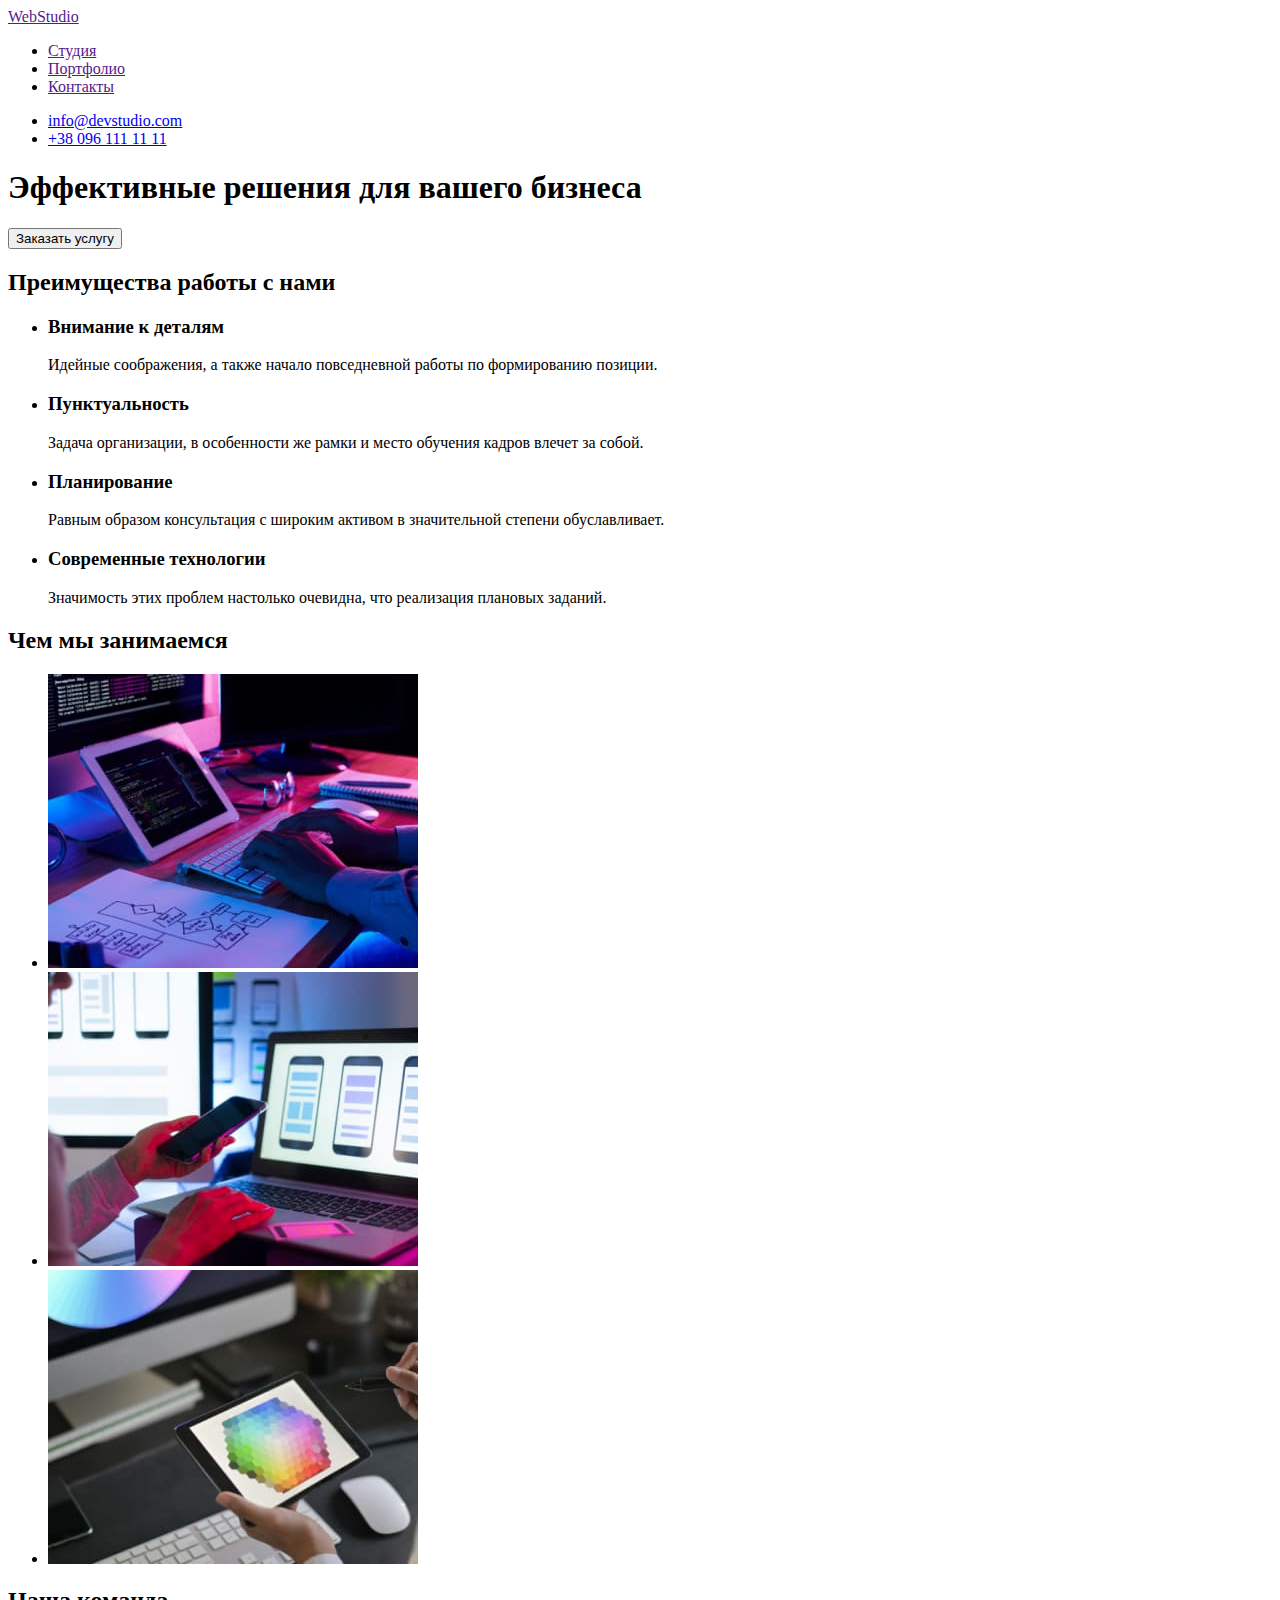
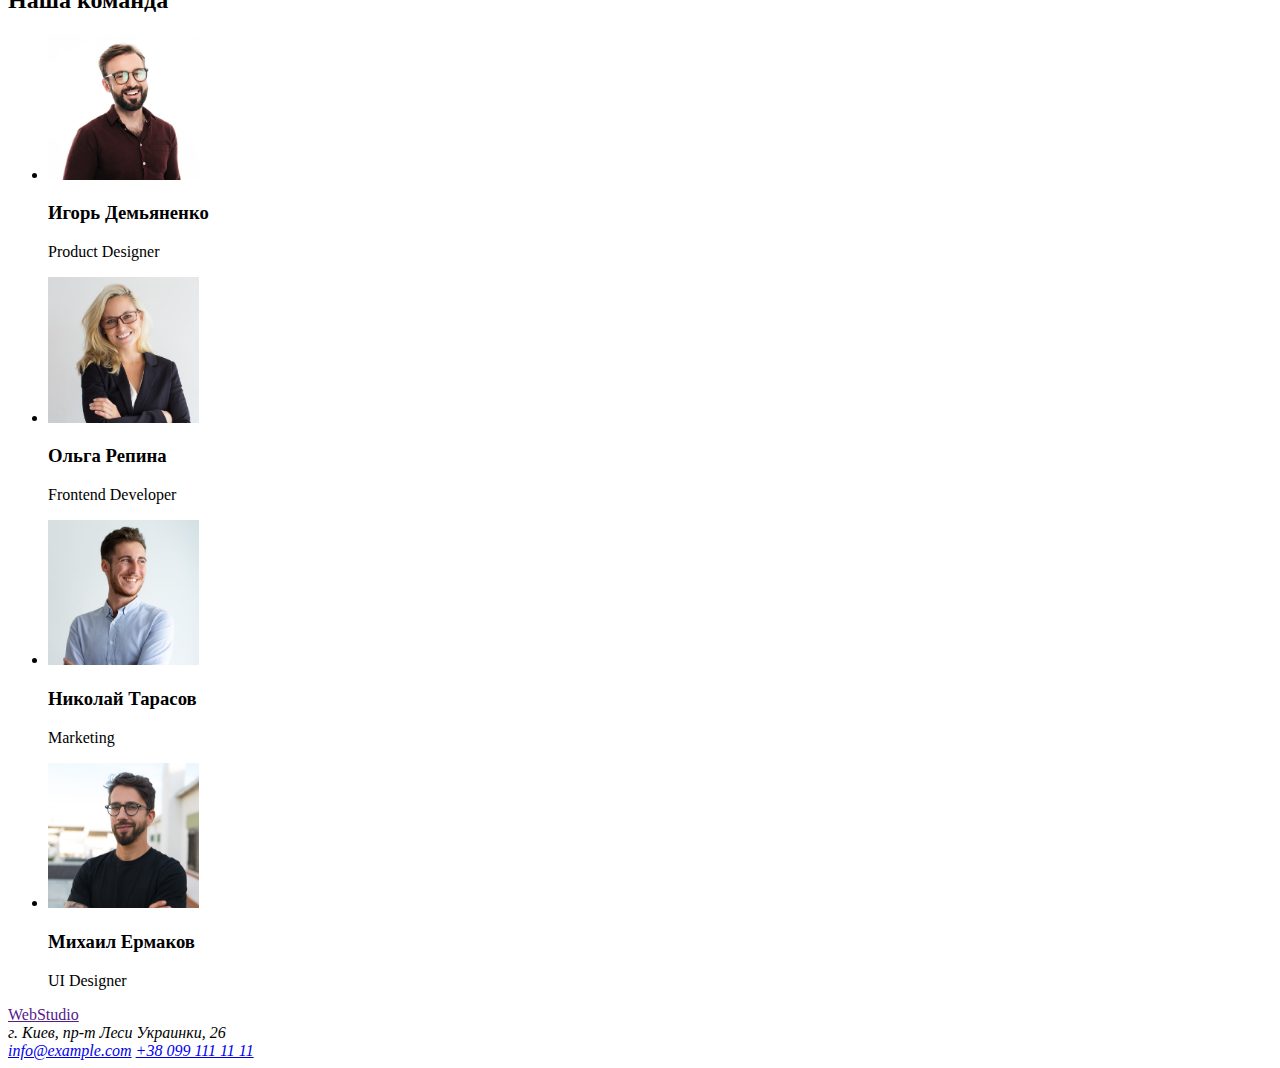
==== index.html @ 8c800834 "Добавляет стартовые файлы проекта" ====
<!DOCTYPE html>
<html lang="ru">
<head>
    <meta charset="UTF-8">
    <meta http-equiv="X-UA-Compatible" content="IE=edge">
    <meta name="viewport" content="width=device-width, initial-scale=1.0">
    <title>Студия</title>
</head>
<body>
    <!--Шапка-->
    <header>
        <nav>
            <a href="">WebStudio</a>

            <ul>
                <li><a href="">Студия</a></li>
                <li><a href="">Портфолио</a></li>
                <li><a href="">Контакты</a></li>
            </ul>
        </nav>

            <ul>
                <li><a href="mailto:info@devstudio.com">info@devstudio.com</a></li>
                <li><a href="tel:+380961111111">+38 096 111 11 11</a></li>
            </ul>
            
    </header>

    <main>
        <!--Герой-->
        <section>
            <h1>Эффективные решения для вашего бизнеса</h1>
            <button type="button">Заказать услугу</button>
        </section>

        <!--Преимущества работы с нами-->
        <section>
            <h2>Преимущества работы с нами</h2>

            <ul>
                <li>
                    <h3>Внимание к деталям</h3>
                    <p>
                        Идейные соображения, а также начало повседневной работы по формированию позиции.
                    </p>
                </li>
                <li>
                    <h3>Пунктуальность</h3>
                    <p>
                        Задача организации, в особенности же рамки и место обучения кадров влечет за собой.
                    </p>
                </li>
                <li>
                    <h3>Планирование</h3>
                    <p>
                        Равным образом консультация с широким активом в значительной степени обуславливает.
                    </p>
                </li>
                <li>
                    <h3>Современные технологии</h3>
                    <p>
                        Значимость этих проблем настолько очевидна, что реализация плановых заданий.
                    </p>
                </li>
            </ul>
        </section>

        <!--Чем мы занимаемся-->
        <section>
            <h2>Чем мы занимаемся</h2>

            <ul>
                <li>
                    <a href=""><img src="./images/box1.jpg" alt="услуга 1" width="370"></a>
                </li>
                <li>
                    <a href=""><img src="./images/box2.jpg" alt="услуга 2" width="370"></a>
                </li>
                <li>
                    <a href=""><img src="./images/box3.jpg" alt="услуга 3" width="370"></a>
                </li>
            </ul>
        </section>

        <!--Наша команда-->
        <section>
            <h2>Наша команда</h2>

            <ul>
                <li>
                    <img src="./images/team1.jpg" alt="Игорь Демьяненко" width="151">
                    <h3>Игорь Демьяненко</h3>
                    <p>Product Designer</p>
                </li>
                <li>
                    <img src="./images/team2.jpg" alt="Ольга Репина" width="151">
                    <h3>Ольга Репина</h3>
                    <p>Frontend Developer</p>
                </li>
                <li>
                    <img src="./images/team3.jpg" alt="Николай Тарасов" width="151">
                    <h3>Николай Тарасов</h3>
                    <p>Marketing</p>
                </li>
                <li>
                    <img src="./images/team4.jpg" alt="Михаил Ермаков" width="151">
                    <h3>Михаил Ермаков</h3>
                    <p>UI Designer</p>
                </li>
            </ul>
        </section>
    </main>
    <footer>
        <a href="">WebStudio</a>

        <address>
            г. Киев, пр-т Леси Украинки, 26
        </address>
        <address>
            <a href="mailto:info@example.com">info@example.com</a>
            <a href="tel:+380991111111">+38 099 111 11 11</a>
        </address>
        
        
    </footer>
</body>
</html>
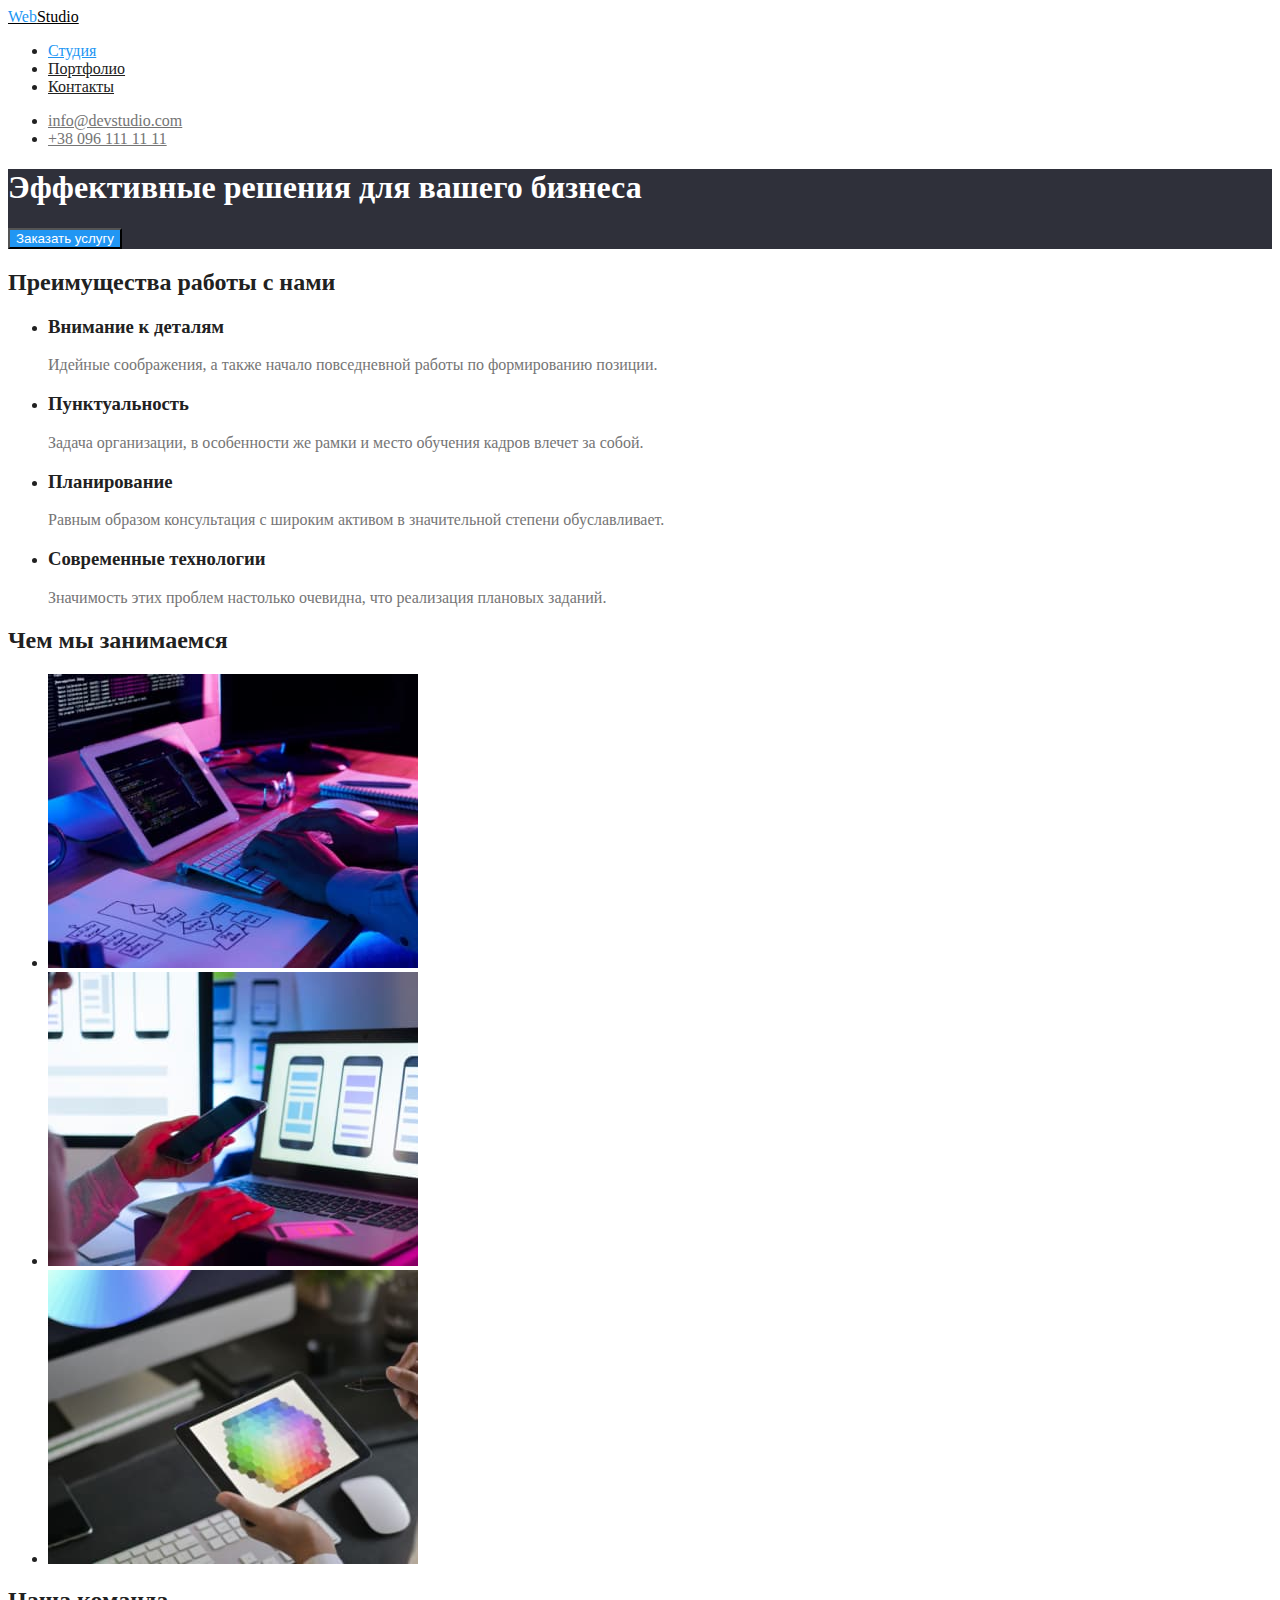
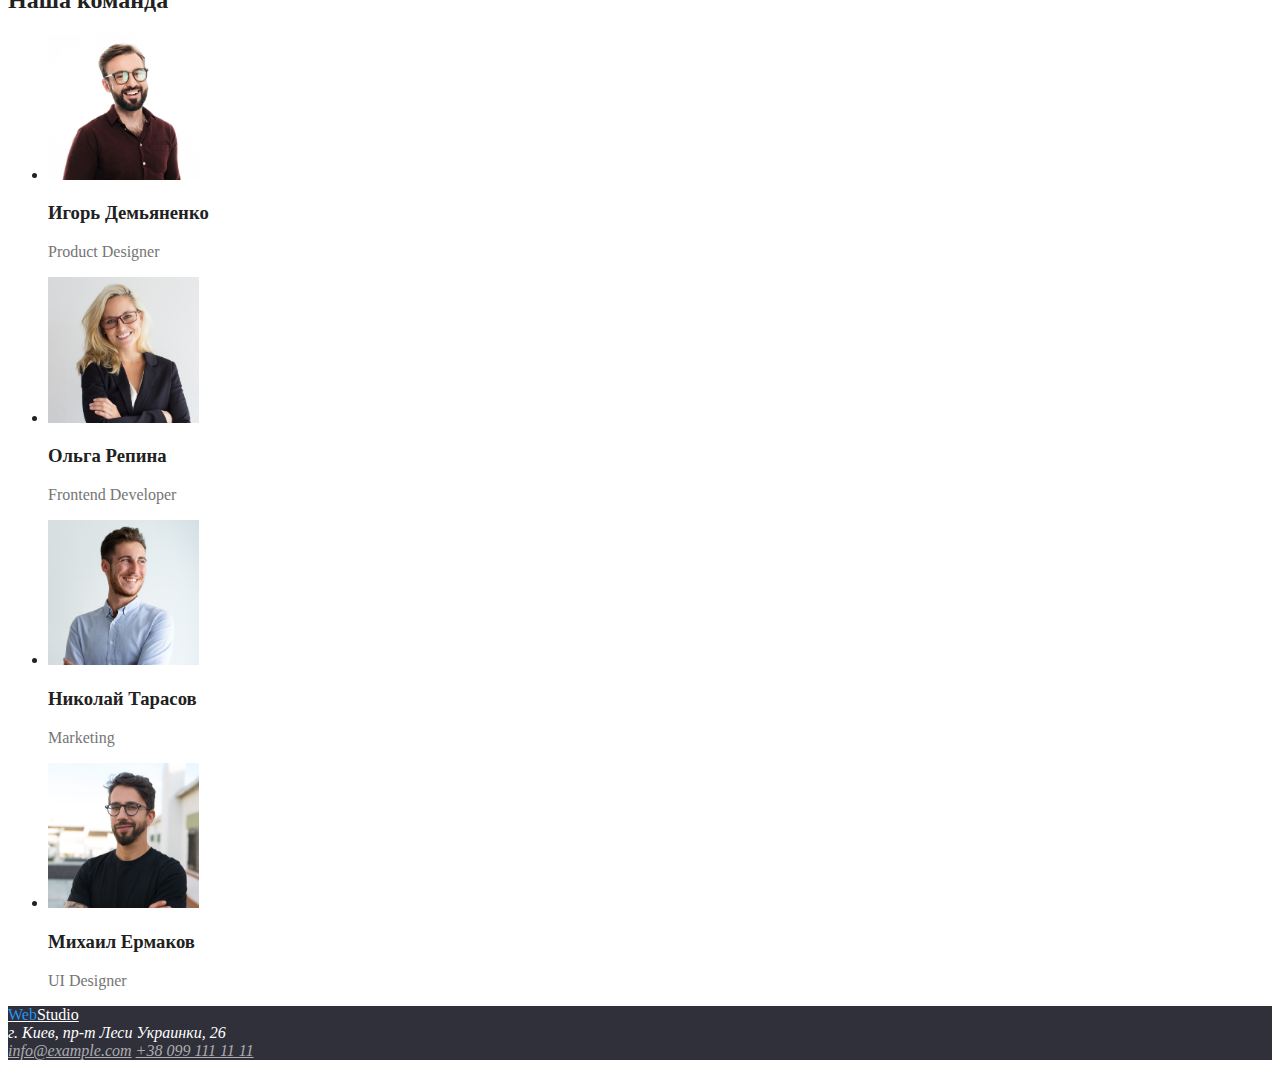
==== commit 4d6b2fae: "Добавляет цвета" ====
--- a/index.html
+++ b/index.html
@@ -5,60 +5,63 @@
     <meta http-equiv="X-UA-Compatible" content="IE=edge">
     <meta name="viewport" content="width=device-width, initial-scale=1.0">
     <title>Студия</title>
+    <link rel="stylesheet" href="./css/styles.css"
 </head>
 <body>
     <!--Шапка-->
     <header>
         <nav>
-            <a href="">WebStudio</a>
+            <a href="" class="logo"><span>Web</span>Studio</a>
 
-            <ul>
-                <li><a href="">Студия</a></li>
-                <li><a href="">Портфолио</a></li>
-                <li><a href="">Контакты</a></li>
+            <ul class="site-nav">
+                <li><a href="" class="link current">Студия</a></li>
+                <li><a href="" class="link">Портфолио</a></li>
+                <li><a href="" class="link">Контакты</a></li>
             </ul>
         </nav>
 
-            <ul>
-                <li><a href="mailto:info@devstudio.com">info@devstudio.com</a></li>
-                <li><a href="tel:+380961111111">+38 096 111 11 11</a></li>
+            <ul class="contacts">
+                <li><a href="mailto:info@devstudio.com" class="contacts-item">info@devstudio.com</a></li>
+                <li><a href="tel:+380961111111" class="contacts-item">+38 096 111 11 11</a></li>
             </ul>
             
     </header>
 
     <main>
         <!--Герой-->
-        <section>
-            <h1>Эффективные решения для вашего бизнеса</h1>
-            <button type="button">Заказать услугу</button>
+
+        <section class="hero">
+            <h1 class="hero-title">Эффективные решения для вашего бизнеса</h1>
+            <button type="button" class="hero-button">Заказать услугу</button>
         </section>
 
         <!--Преимущества работы с нами-->
-        <section>
+
+        <section class="advantages">
             <h2>Преимущества работы с нами</h2>
 
             <ul>
-                <li>
-                    <h3>Внимание к деталям</h3>
-                    <p>
+                <li class="advantages-item">
+                    <h3 class="advantage-title">Внимание к деталям</h3>
+                    <p class="advantage-descr">
                         Идейные соображения, а также начало повседневной работы по формированию позиции.
                     </p>
                 </li>
-                <li>
-                    <h3>Пунктуальность</h3>
-                    <p>
+                <li class="advantages-item">
+                    <h3 class="advantage-title">Пунктуальность</h3>
+                    <p class="advantage-descr">
                         Задача организации, в особенности же рамки и место обучения кадров влечет за собой.
                     </p>
                 </li>
-                <li>
-                    <h3>Планирование</h3>
-                    <p>
+                <li class="advantages-item">
+                    <h3 class="advantage-title">Планирование</h3>
+                    <p class="advantage-descr">
                         Равным образом консультация с широким активом в значительной степени обуславливает.
                     </p>
                 </li>
-                <li>
-                    <h3>Современные технологии</h3>
-                    <p>
+                <li class="advantages-item">
+                    <h3 class="advantage-title">Современные технологии</h3>
+                    <p class="advantage-descr">
                         Значимость этих проблем настолько очевидна, что реализация плановых заданий.
                     </p>
                 </li>
@@ -66,62 +69,61 @@
         </section>
 
         <!--Чем мы занимаемся-->
-        <section>
-            <h2>Чем мы занимаемся</h2>
+
+        <section class="services">
+            <h2 class="service-title">Чем мы занимаемся</h2>
 
             <ul>
-                <li>
-                    <a href=""><img src="./images/box1.jpg" alt="услуга 1" width="370"></a>
+                <li class="service-item">
+                    <a href="" class="service-link" ><img src="./images/box1.jpg" alt="услуга 1" width="370"></a>
                 </li>
-                <li>
-                    <a href=""><img src="./images/box2.jpg" alt="услуга 2" width="370"></a>
+                <li class="service-item">
+                    <a href="" class="service-link"><img src="./images/box2.jpg" alt="услуга 2" width="370"></a>
                 </li>
-                <li>
-                    <a href=""><img src="./images/box3.jpg" alt="услуга 3" width="370"></a>
+                <li class="service-item">
+                    <a href="" class="service-link"><img src="./images/box3.jpg" alt="услуга 3" width="370"></a>
                 </li>
             </ul>
         </section>
 
-        <!--Наша команда-->
-        <section>
-            <h2>Наша команда</h2>
+        <!--Наша команда--> 
+        <section class="team">
+            <h2 class="team-title">Наша команда</h2>
 
             <ul>
-                <li>
+                <li class="team-member">
                     <img src="./images/team1.jpg" alt="Игорь Демьяненко" width="151">
-                    <h3>Игорь Демьяненко</h3>
-                    <p>Product Designer</p>
+                    <h3 class="team-member-name">Игорь Демьяненко</h3>
+                    <p class="team-member-position">Product Designer</p>
                 </li>
-                <li>
+                <li class="team-card">
                     <img src="./images/team2.jpg" alt="Ольга Репина" width="151">
-                    <h3>Ольга Репина</h3>
-                    <p>Frontend Developer</p>
+                    <h3 class="team-member-name">Ольга Репина</h3>
+                    <p class="team-member-position">Frontend Developer</p>
                 </li>
-                <li>
+                <li class="team-card">
                     <img src="./images/team3.jpg" alt="Николай Тарасов" width="151">
-                    <h3>Николай Тарасов</h3>
-                    <p>Marketing</p>
+                    <h3 class="team-member-name">Николай Тарасов</h3>
+                    <p class="team-member-position">Marketing</p>
                 </li>
-                <li>
+                <li class="team-card">
                     <img src="./images/team4.jpg" alt="Михаил Ермаков" width="151">
-                    <h3>Михаил Ермаков</h3>
-                    <p>UI Designer</p>
+                    <h3 class="team-member-name">Михаил Ермаков</h3>
+                    <p class="team-member-position">UI Designer</p>
                 </li>
             </ul>
         </section>
     </main>
-    <footer>
-        <a href="">WebStudio</a>
-
-        <address>
+    <footer class="footer">
+        <a href="" class="footer-logo"><span>Web</span>Studio</a>
+        
+        <address class="location">
             г. Киев, пр-т Леси Украинки, 26
         </address>
-        <address>
-            <a href="mailto:info@example.com">info@example.com</a>
-            <a href="tel:+380991111111">+38 099 111 11 11</a>
+        <address class="footer-contacts">
+            <a href="mailto:info@example.com" class="footer-contacts-link">info@example.com</a>
+            <a href="tel:+380991111111" class="footer-contacts-link">+38 099 111 11 11</a>
         </address>
-        
-        
     </footer>
 </body>
 </html>--- a/css/styles.css
+++ b/css/styles.css
@@ -0,0 +1,111 @@
+/* цвет фона #E5E5E5 
+вторичный цвет фона  #F5F4FA
+ */
+
+/* цвет текста #212121 
+вторичный цвет текста #757575*/
+
+/* акцент #2196F3 
+лого #000000*/
+
+/* футер контакты rgba(255, 255, 255, 0.6); */
+
+:root {
+  --accent-color: #2196f3;
+  --main-background-color: #ffffff;
+  --secondary-background-color: #2f303a;
+  --main-text-color: #212121;
+  --secondary-text-color: #757575;
+  --logo-color: #000000;
+  --light-text-color: #ffffff;
+  --footer-contacts-color: rgba(255, 255, 255, 0.6);
+}
+
+body {
+  background-color: var(--main-background-color);
+  color: var(--main-text-color);
+
+  /* Logo */
+}
+.logo {
+  color: var(--logo-color);
+}
+
+.logo span {
+  color: var(--accent-color);
+}
+
+/* Site nav */
+
+.site-nav .link {
+  color: var(--main-text-color);
+}
+
+.site-nav .link.current {
+  color: var(--accent-color);
+}
+
+.site-nav .link:hover,
+.site-nav .link:focus {
+  color: var(--accent-color);
+}
+
+/* Contacts */
+
+.contacts-item {
+  color: var(--secondary-text-color);
+}
+
+.contacts-item:hover,
+.contacts-item:focus {
+  color: var(--accent-color);
+}
+
+/* Hero */
+
+.hero {
+  background-color: var(--secondary-background-color);
+}
+
+.hero-title {
+  color: var(--light-text-color);
+}
+
+.hero-button {
+  background-color: var(--accent-color);
+  color: var(--light-text-color);
+}
+
+/* Advantages */
+
+.advantage-descr {
+  color: var(--secondary-text-color);
+}
+
+/* Services */
+
+/* Team */
+
+.team-member-position {
+  color: var(--secondary-text-color);
+}
+
+/* Footer */
+.footer {
+  background-color: var(--secondary-background-color);
+}
+
+.footer-logo {
+  color: var(--light-text-color);
+}
+
+.footer-logo span {
+  color: var(--accent-color);
+}
+.location {
+  color: var(--light-text-color);
+}
+
+.footer-contacts-link {
+  color: var(--footer-contacts-color);
+}
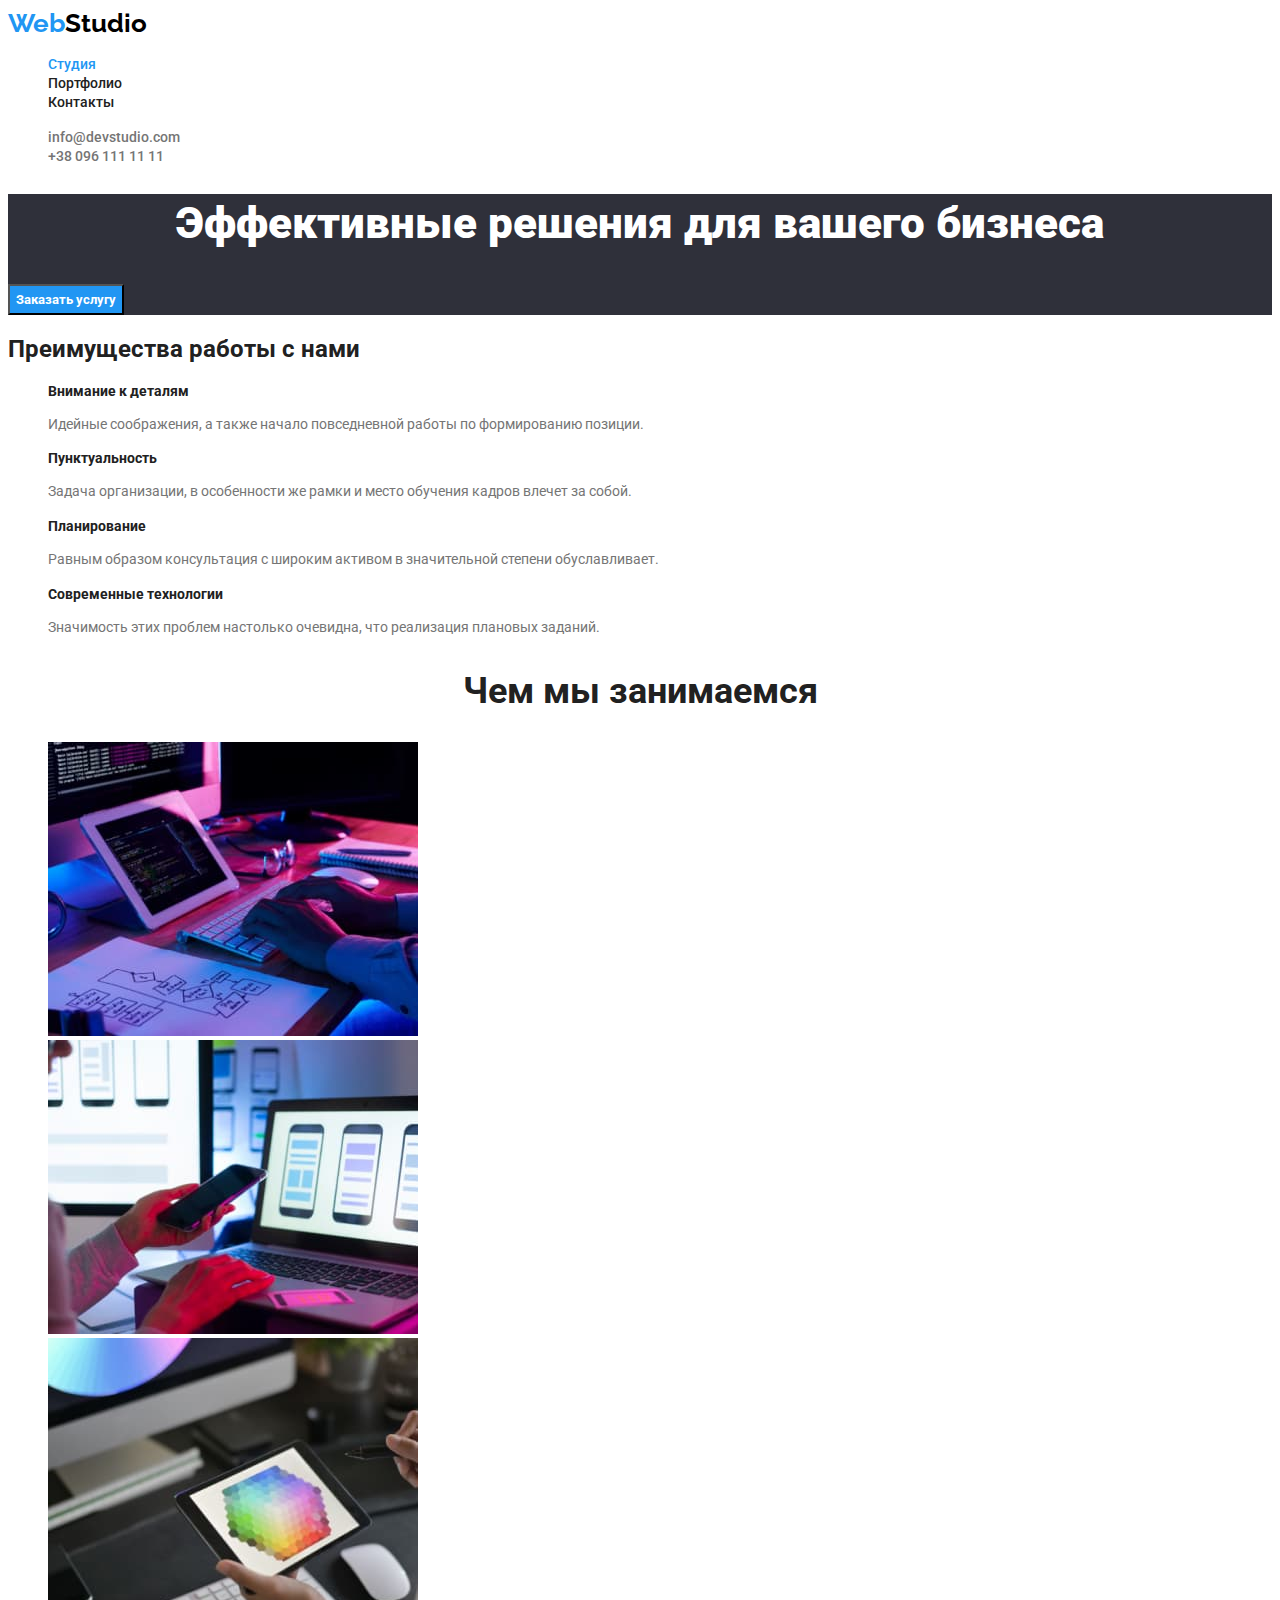
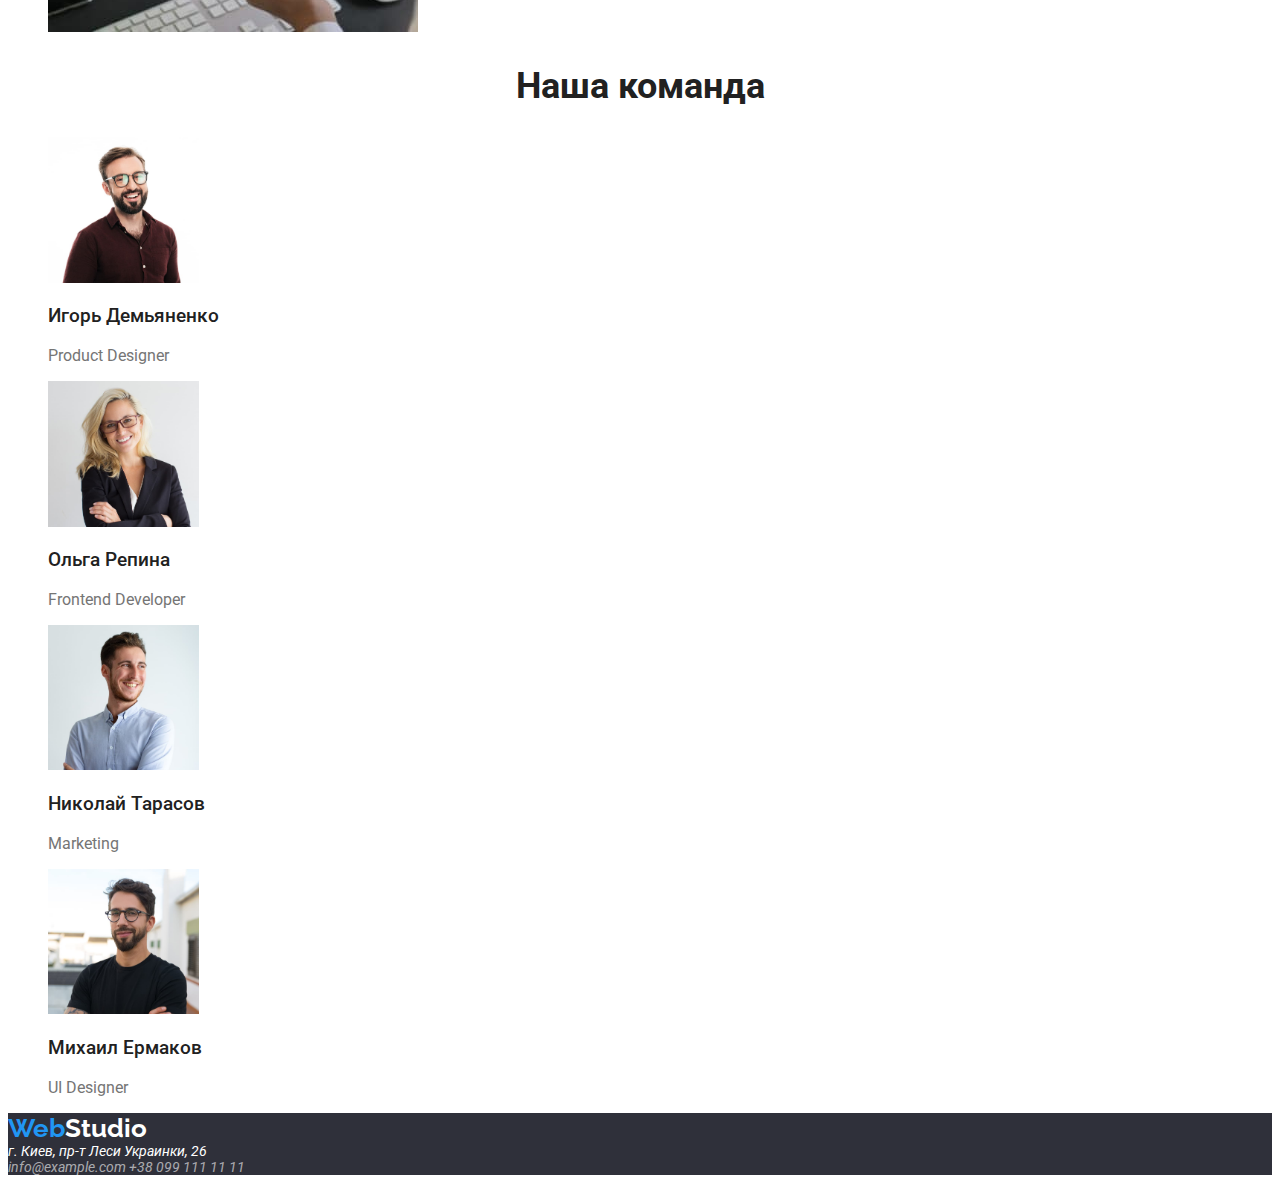
==== commit 5484d6f1: "Добавляет разметку портфолио" ====
--- a/index.html
+++ b/index.html
@@ -5,24 +5,26 @@
     <meta http-equiv="X-UA-Compatible" content="IE=edge">
     <meta name="viewport" content="width=device-width, initial-scale=1.0">
     <title>Студия</title>
+    <link href="https://fonts.googleapis.com/css2?family=Raleway:wght@700&family=Roboto:wght@400;500;700;900&display=swap"
+        rel="stylesheet">
     <link rel="stylesheet" href="./css/styles.css"
 </head>
 <body>
     <!--Шапка-->
     <header>
         <nav>
-            <a href="" class="logo"><span>Web</span>Studio</a>
+            <a href="./index.html" class="logo"><span>Web</span>Studio</a>
 
-            <ul class="site-nav">
-                <li><a href="" class="link current">Студия</a></li>
-                <li><a href="" class="link">Портфолио</a></li>
+            <ul class="site-nav list">
+                <li><a href="./index.html" class="link current">Студия</a></li>
+                <li><a href="./portfolio.html" class="link">Портфолио</a></li>
                 <li><a href="" class="link">Контакты</a></li>
             </ul>
         </nav>
 
-            <ul class="contacts">
-                <li><a href="mailto:info@devstudio.com" class="contacts-item">info@devstudio.com</a></li>
-                <li><a href="tel:+380961111111" class="contacts-item">+38 096 111 11 11</a></li>
+            <ul class="contacts list">
+                <li><a href="mailto:info@devstudio.com" class="contacts-item link">info@devstudio.com</a></li>
+                <li><a href="tel:+380961111111" class="contacts-item link">+38 096 111 11 11</a></li>
             </ul>
             
     </header>
@@ -40,7 +42,7 @@
         <section class="advantages">
             <h2>Преимущества работы с нами</h2>
 
-            <ul>
+            <ul class=" advantages list">
                 <li class="advantages-item">
                     <h3 class="advantage-title">Внимание к деталям</h3>
                     <p class="advantage-descr">
@@ -73,15 +75,15 @@
         <section class="services">
             <h2 class="service-title">Чем мы занимаемся</h2>
 
-            <ul>
+            <ul class="services list">
                 <li class="service-item">
-                    <a href="" class="service-link" ><img src="./images/box1.jpg" alt="услуга 1" width="370"></a>
+                    <a href="" class="service link" ><img src="./images/box1.jpg" alt="услуга 1" width="370"></a>
                 </li>
                 <li class="service-item">
-                    <a href="" class="service-link"><img src="./images/box2.jpg" alt="услуга 2" width="370"></a>
+                    <a href="" class="service link"><img src="./images/box2.jpg" alt="услуга 2" width="370"></a>
                 </li>
                 <li class="service-item">
-                    <a href="" class="service-link"><img src="./images/box3.jpg" alt="услуга 3" width="370"></a>
+                    <a href="" class="service link"><img src="./images/box3.jpg" alt="услуга 3" width="370"></a>
                 </li>
             </ul>
         </section>
@@ -90,7 +92,7 @@
         <section class="team">
             <h2 class="team-title">Наша команда</h2>
 
-            <ul>
+            <ul class="team list">
                 <li class="team-member">
                     <img src="./images/team1.jpg" alt="Игорь Демьяненко" width="151">
                     <h3 class="team-member-name">Игорь Демьяненко</h3>
@@ -114,15 +116,17 @@
             </ul>
         </section>
     </main>
-    <footer class="footer">
-        <a href="" class="footer-logo"><span>Web</span>Studio</a>
+
+    <!--Футер-->
+    <footer class="footer-section">
+        <a href="./index.html" class="footer logo link"><span>Web</span>Studio</a>
         
         <address class="location">
             г. Киев, пр-т Леси Украинки, 26
         </address>
         <address class="footer-contacts">
-            <a href="mailto:info@example.com" class="footer-contacts-link">info@example.com</a>
-            <a href="tel:+380991111111" class="footer-contacts-link">+38 099 111 11 11</a>
+            <a href="mailto:info@example.com" class="footer-contacts link">info@example.com</a>
+            <a href="tel:+380991111111" class="footer-contacts link">+38 099 111 11 11</a>
         </address>
     </footer>
 </body>
--- a/css/styles.css
+++ b/css/styles.css
@@ -19,16 +19,33 @@
   --logo-color: #000000;
   --light-text-color: #ffffff;
   --footer-contacts-color: rgba(255, 255, 255, 0.6);
+  --filter-color: #f5f4fa;
 }
 
 body {
   background-color: var(--main-background-color);
   color: var(--main-text-color);
+  font-family: Roboto, sans-serif;
+}
 
-  /* Logo */
+.link {
+  text-decoration: none;
 }
+
+.list {
+  list-style: none;
+}
+
+/* Logo */
+
 .logo {
   color: var(--logo-color);
+
+  font-family: Raleway, sans-serif;
+  font-weight: 700;
+  font-size: 26px;
+
+  text-decoration: none;
 }
 
 .logo span {
@@ -39,6 +56,9 @@
 
 .site-nav .link {
   color: var(--main-text-color);
+
+  font-weight: 500;
+  font-size: 14px;
 }
 
 .site-nav .link.current {
@@ -54,6 +74,9 @@
 
 .contacts-item {
   color: var(--secondary-text-color);
+
+  font-weight: 500;
+  font-size: 14px;
 }
 
 .contacts-item:hover,
@@ -69,43 +92,108 @@
 
 .hero-title {
   color: var(--light-text-color);
+
+  font-weight: 900;
+  font-size: 44px;
+  line-height: 1.36;
+  text-align: center;
 }
 
 .hero-button {
   background-color: var(--accent-color);
   color: var(--light-text-color);
+
+  font-family: inherit;
+  font-weight: 700;
+  line-height: 1.88;
 }
 
 /* Advantages */
 
+.advantage-title {
+  font-weight: 700;
+  font-size: 14px;
+}
+
 .advantage-descr {
   color: var(--secondary-text-color);
+
+  font-size: 14px;
+  line-height: 1.7;
 }
 
 /* Services */
 
+.service-title {
+  font-weight: 700;
+  font-size: 36px;
+  text-align: center;
+}
 /* Team */
+
+.team-title {
+  font-weight: 700;
+  font-size: 36px;
+  text-align: center;
+}
+
+.team-member-name {
+  font-weight: 500;
+}
 
 .team-member-position {
   color: var(--secondary-text-color);
 }
 
 /* Footer */
-.footer {
+
+.footer-section {
   background-color: var(--secondary-background-color);
 }
 
-.footer-logo {
+.footer.logo {
   color: var(--light-text-color);
 }
 
-.footer-logo span {
-  color: var(--accent-color);
+.location {
+  color: var(--light-text-color);
+
+  font-size: 14px;
 }
-.location {
+
+.footer-contacts {
+  color: var(--footer-contacts-color);
+
+  font-size: 14px;
+}
+
+/* Portfolio */
+
+.filter-button {
+  background-color: var(--filter-color);
+  color: var(--main-text-color);
+
+  font-family: inherit;
+  font-weight: 500;
+  line-height: 1.62;
+}
+
+.filter-button:hover,
+.filter-button:focus {
+  background-color: var(--accent-color);
   color: var(--light-text-color);
 }
 
-.footer-contacts-link {
-  color: var(--footer-contacts-color);
+.project-title {
+  color: var(--main-text-color);
+
+  font-weight: 700;
+  font-size: 18;
+  line-height: 2;
 }
+
+.project-descr {
+  color: var(--secondary-text-color);
+
+  line-height: 1.87;
+}
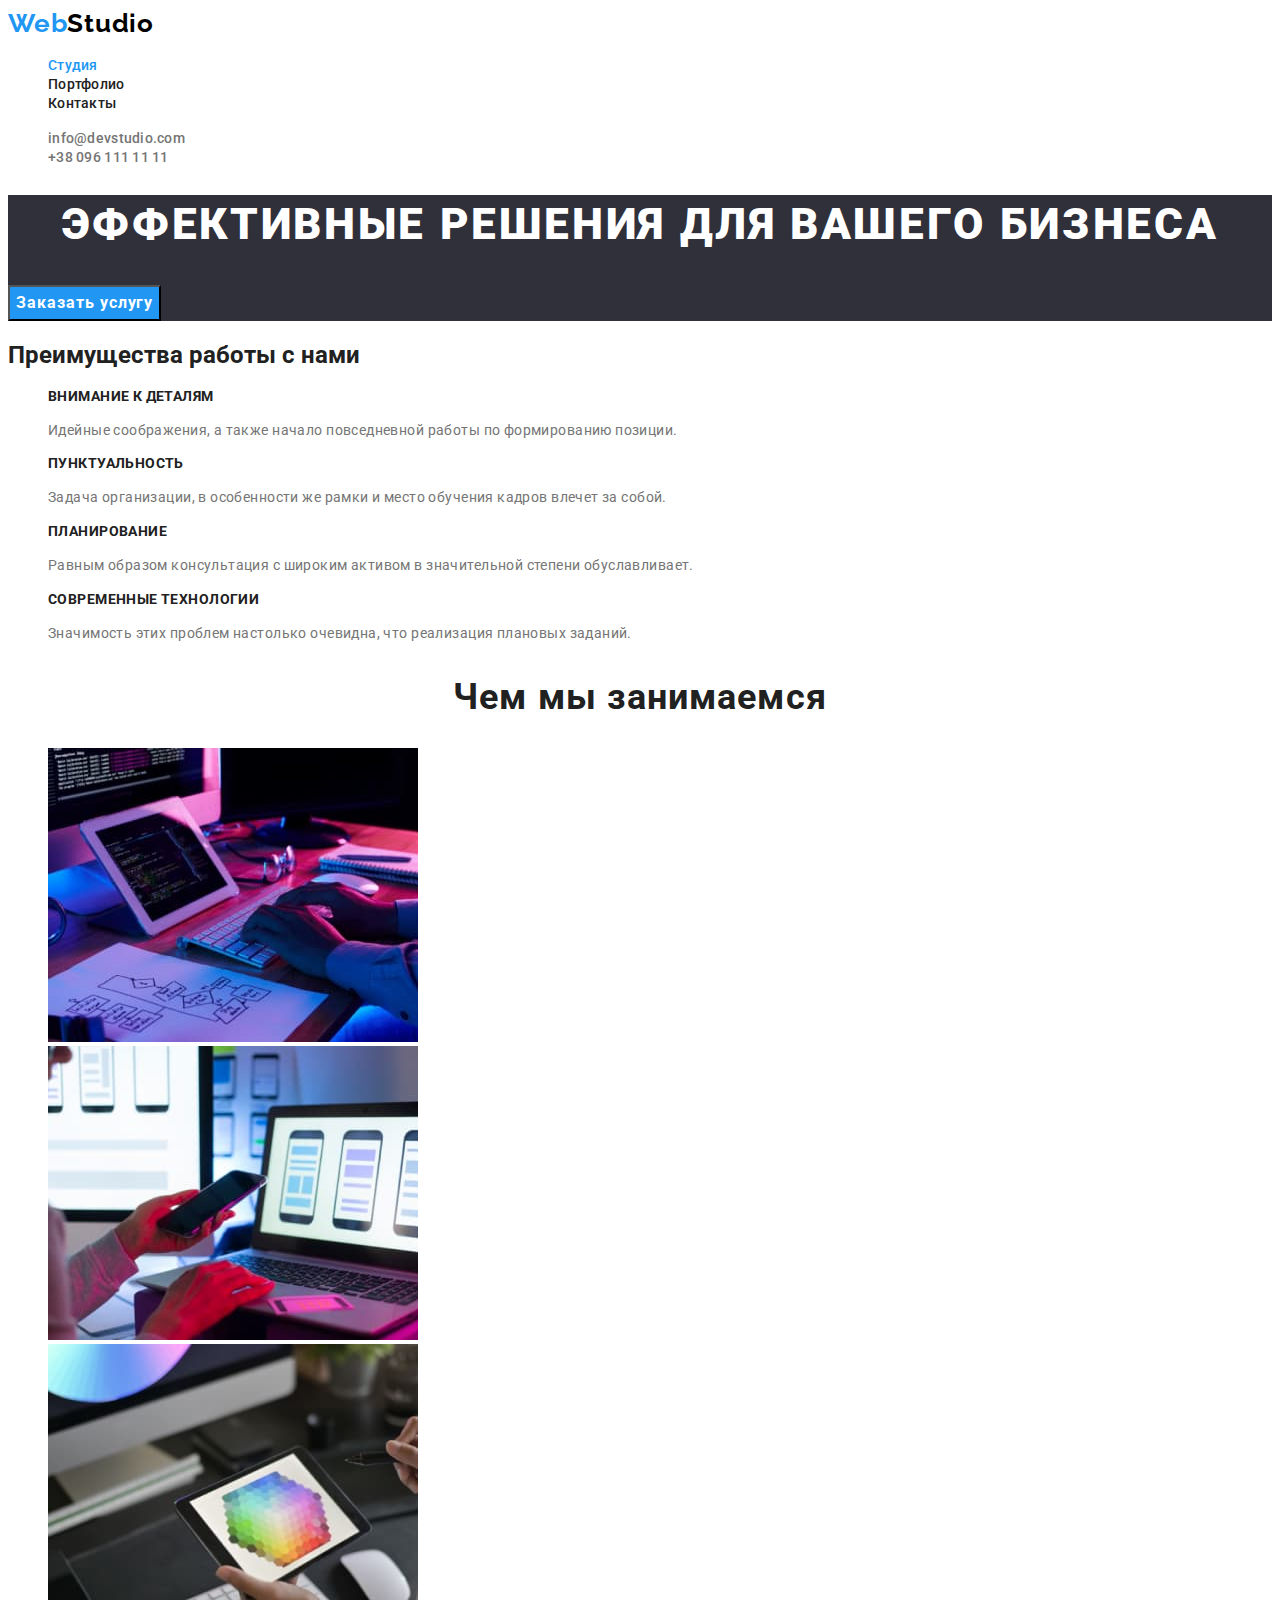
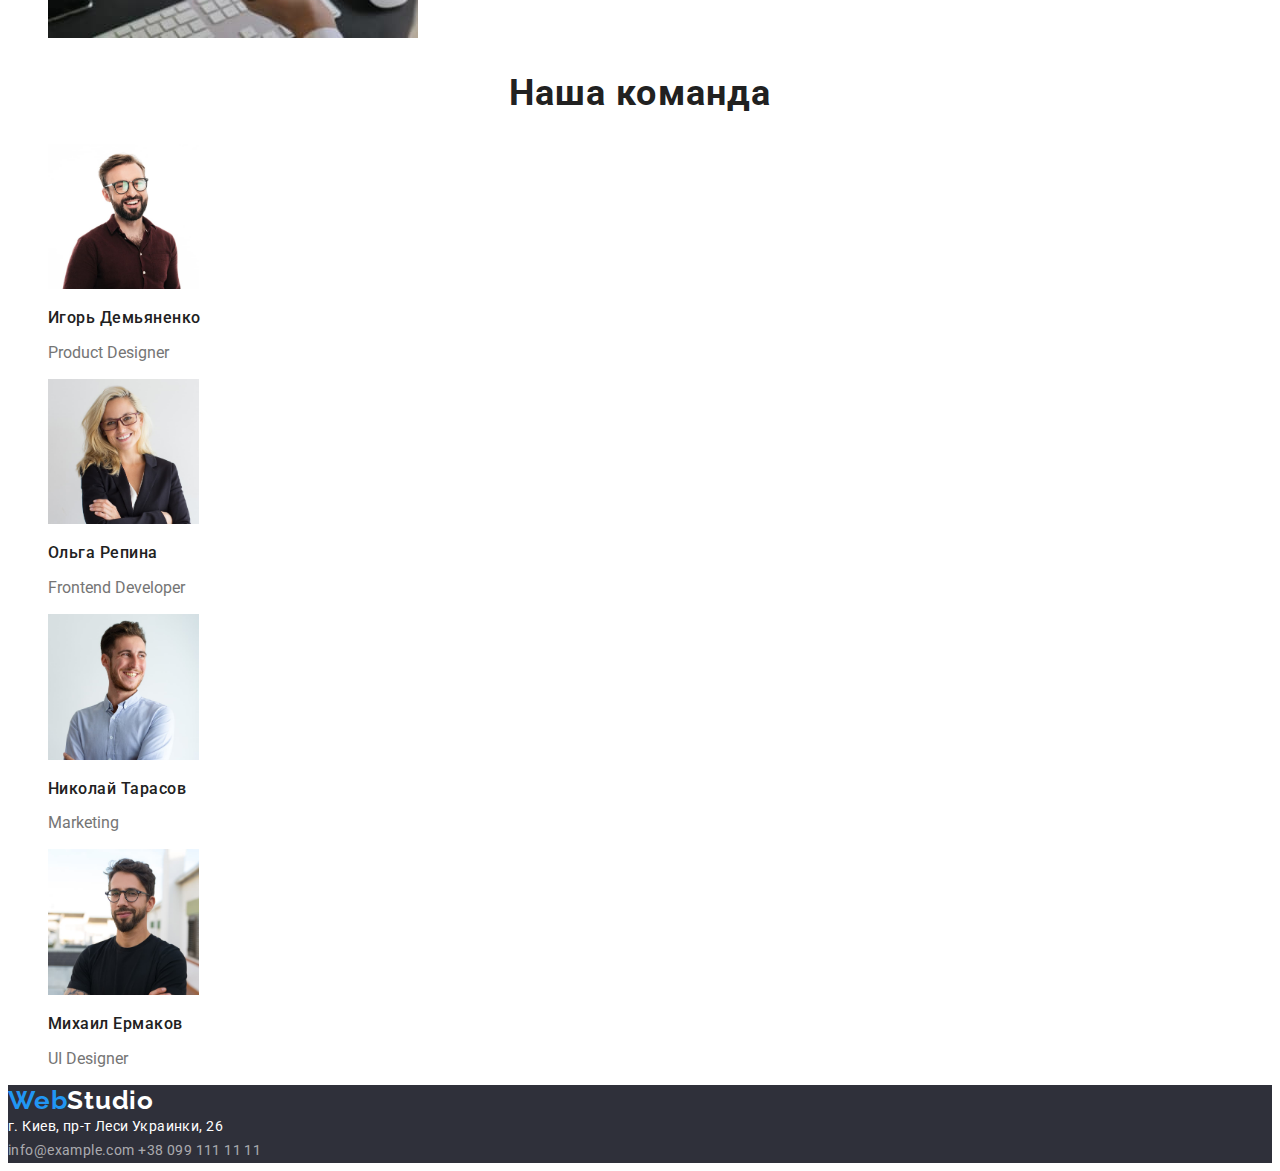
==== commit 54619395: "Добавляет стили шрифта" ====
--- a/index.html
+++ b/index.html
@@ -119,7 +119,7 @@
 
     <!--Футер-->
     <footer class="footer-section">
-        <a href="./index.html" class="footer logo link"><span>Web</span>Studio</a>
+        <a href="./index.html" class="footer-section logo link"><span>Web</span>Studio</a>
         
         <address class="location">
             г. Киев, пр-т Леси Украинки, 26
--- a/css/styles.css
+++ b/css/styles.css
@@ -44,6 +44,8 @@
   font-family: Raleway, sans-serif;
   font-weight: 700;
   font-size: 26px;
+  line-height: 1.19;
+  letter-spacing: 0.03em;
 
   text-decoration: none;
 }
@@ -59,6 +61,8 @@
 
   font-weight: 500;
   font-size: 14px;
+  line-height: 1.14;
+  letter-spacing: 0.02em;
 }
 
 .site-nav .link.current {
@@ -77,6 +81,8 @@
 
   font-weight: 500;
   font-size: 14px;
+  line-height: 1.14;
+  letter-spacing: 0.02em;
 }
 
 .contacts-item:hover,
@@ -97,6 +103,8 @@
   font-size: 44px;
   line-height: 1.36;
   text-align: center;
+  letter-spacing: 0.06em;
+  text-transform: uppercase;
 }
 
 .hero-button {
@@ -105,7 +113,12 @@
 
   font-family: inherit;
   font-weight: 700;
+  font-size: 16px;
   line-height: 1.88;
+  text-align: center;
+  letter-spacing: 0.06em;
+
+  cursor: pointer;
 }
 
 /* Advantages */
@@ -113,13 +126,18 @@
 .advantage-title {
   font-weight: 700;
   font-size: 14px;
+  line-height: 1.14;
+  letter-spacing: 0.03em;
+
+  text-transform: uppercase;
 }
 
 .advantage-descr {
   color: var(--secondary-text-color);
-
-  font-size: 14px;
-  line-height: 1.7;
+  font-weight: 400;
+  font-size: 14px;
+  line-height: 1.71;
+  letter-spacing: 0.03em;
 }
 
 /* Services */
@@ -127,22 +145,34 @@
 .service-title {
   font-weight: 700;
   font-size: 36px;
-  text-align: center;
+  line-height: 1.17;
+  text-align: center;
+  letter-spacing: 0.03em;
 }
 /* Team */
 
 .team-title {
   font-weight: 700;
   font-size: 36px;
-  text-align: center;
+  line-height: 1.17;
+  text-align: center;
+  letter-spacing: 0.03em;
 }
 
 .team-member-name {
   font-weight: 500;
+  font-size: 16px;
+  line-height: 1.18;
+  letter-spacing: 0.03em;
 }
 
 .team-member-position {
   color: var(--secondary-text-color);
+
+  font-weight: 400;
+  font-size: 16px;
+  line-height: 1.18;
+  letter-spacing: 0.03;
 }
 
 /* Footer */
@@ -151,20 +181,31 @@
   background-color: var(--secondary-background-color);
 }
 
-.footer.logo {
+.footer-section.logo {
   color: var(--light-text-color);
 }
 
 .location {
   color: var(--light-text-color);
-
-  font-size: 14px;
+  font-weight: 400;
+  font-size: 14px;
+  line-height: 1.71;
+  letter-spacing: 0.03em;
+  font-style: inherit;
 }
 
 .footer-contacts {
   color: var(--footer-contacts-color);
-
-  font-size: 14px;
+  font-weight: 400;
+  font-size: 14px;
+  line-height: 1.71;
+  letter-spacing: 0.03em;
+  font-style: inherit;
+}
+
+.footer-contacts:hover,
+.footer-contacts:focus {
+  color: var(--accent-color);
 }
 
 /* Portfolio */
@@ -175,7 +216,12 @@
 
   font-family: inherit;
   font-weight: 500;
+  font-size: 16px;
   line-height: 1.62;
+  text-align: center;
+  letter-spacing: 0.03em;
+
+  cursor: pointer;
 }
 
 .filter-button:hover,
@@ -186,14 +232,16 @@
 
 .project-title {
   color: var(--main-text-color);
-
-  font-weight: 700;
-  font-size: 18;
+  font-weight: 700;
+  font-size: 18px;
   line-height: 2;
+  letter-spacing: 0.06em;
 }
 
 .project-descr {
   color: var(--secondary-text-color);
-
+  font-weight: 400;
+  font-size: 16px;
   line-height: 1.87;
-}
+  letter-spacing: 0.03em;
+}
